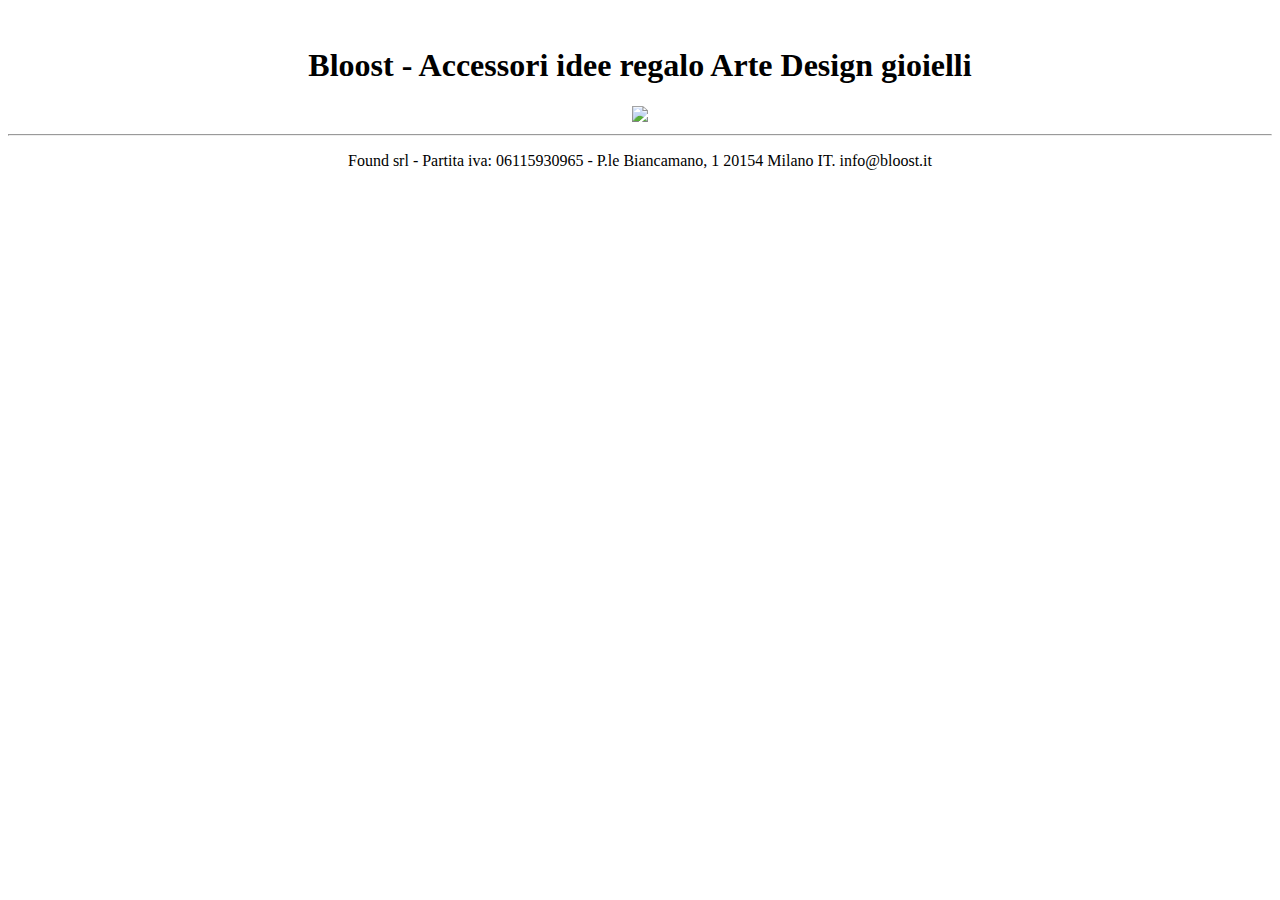
==== index.html @ 4af17f10 "Create index.html" ====
<!DOCTYPE html>
<html lang="it">
<head>
  <meta charset="utf-8">
  <title>Bloost - Accessori idee regalo Arte Design gioielli</title>
  <meta name="viewport" content="width=device-width, initial-scale=1.0">
  <meta name="description" content="Bloost - Accessori idee regalo Arte Design gioielli, Complementi d&#039;arredo e oggetti d&#039;arte unici e limitati. Il primo store per chi ama la cultura e l&#039;arte.">
  <meta name="author" content="">

	<!--link rel="stylesheet/less" href="less/bootstrap.less" type="text/css" /-->
	<!--link rel="stylesheet/less" href="less/responsive.less" type="text/css" /-->
	<!--script src="js/less-1.3.3.min.js"></script-->
	<!--append ‘#!watch’ to the browser URL, then refresh the page. -->
	
	<link href="css/bootstrap.min.css" rel="stylesheet">
	<link href="css/style.css" rel="stylesheet">
    <link rel="stylesheet" href="css/font-awesome.min.css">

  <!-- HTML5 shim, for IE6-8 support of HTML5 elements -->
  <!--[if lt IE 9]>
    <script src="js/html5shiv.js"></script>
  <![endif]-->

  <!-- Fav and touch icons -->
  <link rel="apple-touch-icon-precomposed" sizes="144x144" href="img/apple-touch-icon-144-precomposed.png">
  <link rel="apple-touch-icon-precomposed" sizes="114x114" href="img/apple-touch-icon-114-precomposed.png">
  <link rel="apple-touch-icon-precomposed" sizes="72x72" href="img/apple-touch-icon-72-precomposed.png">
  <link rel="apple-touch-icon-precomposed" href="img/apple-touch-icon-57-precomposed.png">
  <link rel="shortcut icon" href="img/favicon.png">
  
	<script type="text/javascript" src="js/jquery.min.js"></script>
	<script type="text/javascript" src="js/bootstrap.min.js"></script>
	<script type="text/javascript" src="js/scripts.js"></script>
    

<!-- EW - Lorenzo -->

<link rel="stylesheet" type="text/css" href="css/cookiecuttr.css" />

<script type="text/javascript" src="js/jquery.cookie.js"></script>

<script type="text/javascript" src="js/jquery.cookiecuttr.js"></script>

<script>
$(document).ready(function () {

	// activate cookie cutter

    $.cookieCuttr({

    	cookieAnalytics: false,

    	 cookieMessage: 'I cookies ci aiutano a fornire i nostri servizi. Utilizzando tali servizi, accetti l\'utilizzo dei cookies da parte nostra. <a href="{{cookiePolicyLink}}" title="Informazioni sui nostri cookies"> Maggiori informazioni qui</a>.',

    	 cookiePolicyLink: 'http://www.bloost.it/ita/pag/Privacy-Policy.aspx',

		 cookieAcceptButtonText: 'Accetta',

		 cookieNotificationLocationBottom: 'true'

    });

});      
</script>
<!-- EW - Lorenzo -->

</head>

<body>
<div class="container"><br>
	<div class="row clearfix">
		<div class="col-md-12 column">
			<div align="center">
				<h1 class="hidden">
					Bloost - Accessori idee regalo Arte Design gioielli
				</h1>
                <img src="img/bloost-e-store-1.jpg" width="100%" height="auto">
                <hr>
                 <p>
				 Found srl - Partita iva: 06115930965 - P.le Biancamano, 1 20154 Milano IT. info@bloost.it


				</p>
			</div>
		</div>
	</div>
	
</div>
</body>
</html>
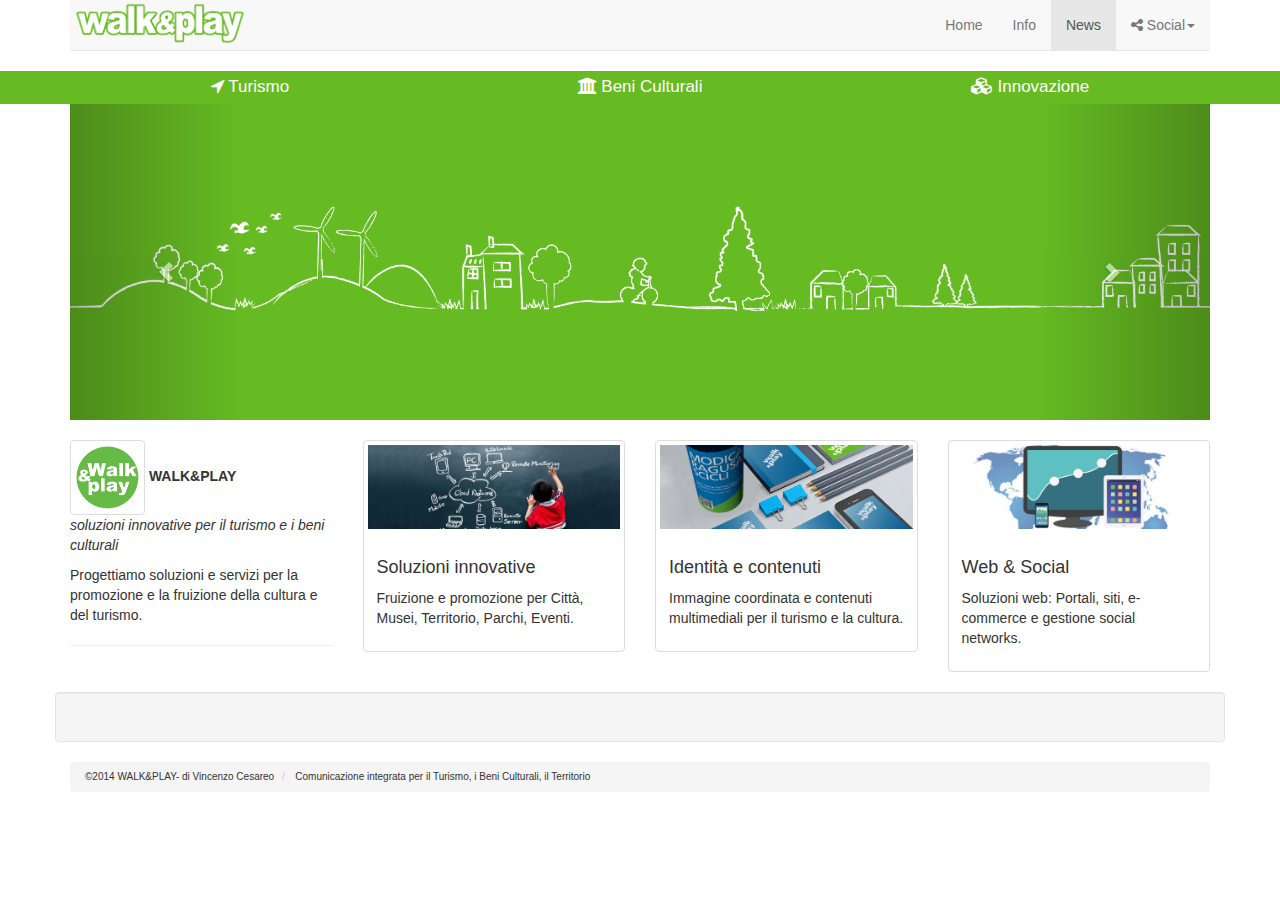
==== commit 468c47c8: "caricamento prog" ====
--- a/index.html
+++ b/index.html
@@ -1,90 +1,164 @@
 <!DOCTYPE html>
 <html lang="it">
 <head>
-  <meta charset="utf-8">
-  <title>Bloost - Accessori idee regalo Arte Design gioielli</title>
-  <meta name="viewport" content="width=device-width, initial-scale=1.0">
-  <meta name="description" content="Bloost - Accessori idee regalo Arte Design gioielli, Complementi d&#039;arredo e oggetti d&#039;arte unici e limitati. Il primo store per chi ama la cultura e l&#039;arte.">
-  <meta name="author" content="">
+<meta charset="utf-8">
+<title>Comunicazione Turismo e Beni Culturali Citt&agrave; Museo Azienda</title>
+<meta name="viewport" content="width=device-width, initial-scale=1.0">
+<meta name="description" content="Comunicazione turismo e Beni Culturali:immagine coordinata, fruizione e informazione, web social network. Citt&aacute; Musei Hotel Parchi naturali">
+<meta name="keywords" content="comunicazione turismo promozione culturale città musei azienda">
+<meta name="author" content="walkandplay.it">
+<meta http-equiv="Content-Type" content="text/html; charset=utf-8">
+<meta name="ROBOTS" content="INDEX,NOFOLLOW">
+<link href="css/css.css" rel="stylesheet">
 
-	<!--link rel="stylesheet/less" href="less/bootstrap.less" type="text/css" /-->
-	<!--link rel="stylesheet/less" href="less/responsive.less" type="text/css" /-->
-	<!--script src="js/less-1.3.3.min.js"></script-->
-	<!--append ‘#!watch’ to the browser URL, then refresh the page. -->
-	
-	<link href="css/bootstrap.min.css" rel="stylesheet">
-	<link href="css/style.css" rel="stylesheet">
-    <link rel="stylesheet" href="css/font-awesome.min.css">
-
-  <!-- HTML5 shim, for IE6-8 support of HTML5 elements -->
-  <!--[if lt IE 9]>
+<!-- HTML5 shim, for IE6-8 support of HTML5 elements -->
+<!--[if lt IE 9]>
     <script src="js/html5shiv.js"></script>
   <![endif]-->
 
-  <!-- Fav and touch icons -->
-  <link rel="apple-touch-icon-precomposed" sizes="144x144" href="img/apple-touch-icon-144-precomposed.png">
-  <link rel="apple-touch-icon-precomposed" sizes="114x114" href="img/apple-touch-icon-114-precomposed.png">
-  <link rel="apple-touch-icon-precomposed" sizes="72x72" href="img/apple-touch-icon-72-precomposed.png">
-  <link rel="apple-touch-icon-precomposed" href="img/apple-touch-icon-57-precomposed.png">
-  <link rel="shortcut icon" href="img/favicon.png">
-  
-	<script type="text/javascript" src="js/jquery.min.js"></script>
-	<script type="text/javascript" src="js/bootstrap.min.js"></script>
-	<script type="text/javascript" src="js/scripts.js"></script>
-    
-
-<!-- EW - Lorenzo -->
-
-<link rel="stylesheet" type="text/css" href="css/cookiecuttr.css" />
-
-<script type="text/javascript" src="js/jquery.cookie.js"></script>
-
-<script type="text/javascript" src="js/jquery.cookiecuttr.js"></script>
-
-<script>
-$(document).ready(function () {
-
-	// activate cookie cutter
-
-    $.cookieCuttr({
-
-    	cookieAnalytics: false,
-
-    	 cookieMessage: 'I cookies ci aiutano a fornire i nostri servizi. Utilizzando tali servizi, accetti l\'utilizzo dei cookies da parte nostra. <a href="{{cookiePolicyLink}}" title="Informazioni sui nostri cookies"> Maggiori informazioni qui</a>.',
-
-    	 cookiePolicyLink: 'http://www.bloost.it/ita/pag/Privacy-Policy.aspx',
-
-		 cookieAcceptButtonText: 'Accetta',
-
-		 cookieNotificationLocationBottom: 'true'
-
-    });
-
-});      
-</script>
-<!-- EW - Lorenzo -->
-
+<script type="text/javascript" src="js/scripts.js"></script>
 </head>
 
 <body>
-<div class="container"><br>
-	<div class="row clearfix">
-		<div class="col-md-12 column">
-			<div align="center">
-				<h1 class="hidden">
-					Bloost - Accessori idee regalo Arte Design gioielli
-				</h1>
-                <img src="img/bloost-e-store-1.jpg" width="100%" height="auto">
-                <hr>
-                 <p>
-				 Found srl - Partita iva: 06115930965 - P.le Biancamano, 1 20154 Milano IT. info@bloost.it
+<div class="container">
+  <div class="row clearfix">
+    <div class="col-md-12 column">
+      <nav class="navbar navbar-default navbar-static-top" role="navigation">
+        <div class="navbar-header">
+          <button type="button" class="navbar-toggle" data-toggle="collapse" data-target="#bs-example-navbar-collapse-1"> <span class="sr-only"></span><span class="icon-bar"></span><span class="icon-bar"></span><span class="icon-bar"></span></button>
+          <a href="index.html" target="_self" title="Walkandplay - comunicazione e contenuti turistici e per la Cultura"><img src="data/images/logo-walkandplay-comunicazione-turistica-beni-culturali.png" alt="logo walkandplay; comunicazione turistica e  culturale" width="180" height="45" class="pull-left"></a><a href="index.html" target="_self" class="navbar-brand hidden tit">
+          <h1 title="contenuti, servizi digitali, immagine e promozione">comunicazione turismo e beni culturali</h1>
+          </a></div>
+        <div class="collapse navbar-collapse" id="bs-example-navbar-collapse-1">
+          <ul class="nav navbar-nav navbar-right">
+            <li> <a href="index.html">Home</a> </li>
+            <li> <a href="data/newsletter.html">Info</a> </li>
+            <li class="active"> <a href="data/news.html">News</a> </li>
+            <li class="dropdown"> <a href="#" class="dropdown-toggle" data-toggle="dropdown"><i class="fa fa-share-alt"></i> Social<strong class="caret"></strong></a>
+              <ul class="dropdown-menu">
+                <li class="socialtopmenu"> <a href="https://www.facebook.com/walkandplay"><i class="fa fa-facebook-square fa-lg"></i> Facebook</a> </li>
+                <li class="socialtopmenu"> <a href="https://twitter.com/sicilia_turismo"><i class="fa fa-twitter-square fa-lg"></i> Twitter</a> </li>
+               <li class="socialtopmenu"> <a href="https://plus.google.com/+WalkandplayIt  "><i class="fa fa-google-plus-square fa-lg"></i> Google+</a> </li>
+              </ul>
+            </li>
+          </ul>
+        </div>
+      </nav>
+    </div>
+  </div>
+</div>
+<div class="container-fluid background_verde">
+  <div class="container">
+    <div class="row clearfix">
+      <div class="col-md-4 col-sm-4 column"> <a href="data/turismo.html" title="Servizi per il Turismo: promozione e comunicazione" target="_self">
+        <button type="button" class="btn btn-block btn-success areeserv">
+        <h3><i class="fa fa-location-arrow"></i> Turismo</h3>
+        </button>
+        </a> </div>
+      <div class="col-md-4 col-sm-4 column"> <a href="data/beni-culturali.html" title="servizi per i beni culturali, parchi, musei" target="_self">
+        <button type="button" class="btn btn-block btn-success areeserv">
+        <h3><i class="fa fa-bank"></i> Beni Culturali</h3>
+        </button>
+        </a> </div>
+      <div class="col-md-4 col-sm-4 column"> <a href="data/prodotti.html" title="soluzioni innovative di visita, promozione, fruizione Turistica e Culturale" target="_self">
+        <button type="button" class="btn btn-block btn-success areeserv">
+        <h3> <i class="fa fa-cubes"></i> Innovazione</h3>
+        </button>
+        </a> </div>
+    </div>
+  </div>
+</div>
 
+<!--PULSANTE NEWS MOBILE -->
+<div class="container-fluid background_verde">
+  <div class="container">
+    <div class="row clearfix">
+    <div class="col-md-12 col-sm-12 column visible-xs"><a href="data/news.html" target="_self">
+        <button type="button" class="btn btn-block btn-success areeserv">
+        <h3> <i class="fa fa-list"></i> News</h3>
+        </button>
+        </a>
+    </div>
+    </div>
+    </div>
+    </div>
+  <!--/PULSANTE NEWS MOBILE -->  
+  
+<div class="container">
+  <div class="row clearfix">
+    <div class="col-sm-12 column" >
+      <div class="carousel slide hidden-xs" id="carousel-946436">
+        <div class="carousel-inner background_verde">
+          <div class="item active"> <img src="data/images/turismo-immagine-grafica-profilo-walkandplay.gif" alt="turismo immagine coordinata e promozione" width="1801" height="500"> </div>
+          <div class="item"> <img src="data/images/beni-culturali-immagine-grafica-profilo-walkandplay.gif" alt="beni culturali comunicazione valorizzazione" width="1801" height="500"> </div>
+        </div>
+        <a class="left carousel-control" href="#carousel-946436" data-slide="prev"><span class="glyphicon glyphicon-chevron-left"></span></a> <a class="right carousel-control" href="#carousel-946436" data-slide="next"><span class="glyphicon glyphicon-chevron-right"></span></a> </div>
+    </div>
+  </div>
+</div>
+<br>
+<div class="container">
+  <div class="row clearfix">
+    <div class="col-md-12  col-sm-12 column">
+      <div class="row">
+       <div class="col-md-3 col-sm-3 ">
+          <div>
+            <div class="caption">
+              <div class="box"><img class="img-thumbnail" src="data/img/icon.png" alt="soluzioni digitali per il turismo e i beni culturali" width="75" height="75">
+                <strong>WALK&amp;PLAY</strong><p><em>soluzioni innovative per il turismo e i beni culturali</em></p>
+              </div>
+              <p>Progettiamo soluzioni e servizi per la promozione e la fruizione della cultura e del turismo.</p>
+            </div>
+          </div><hr>
+        </div>
 
-				</p>
-			</div>
-		</div>
-	</div>
-	
+        <div class="col-md-3 col-sm-3 ">
+          <a href="data/prodotti.html" title="Soluzioni innovative, Fruizione e promozione per Città, Musei, Territorio, Parchi, Eventi. Virtual tour, Guide Totem." target="_self"> <div class="thumbnail"> <img src="data/images/soluzioni-digitali-turismo.jpg" alt="soluzioni digitali per il turismo e i beni culturali" width="600" height="200">
+            <div class="caption">
+              <div class="box">
+                <h2> Soluzioni innovative</h2>
+              </div>
+              <p>Fruizione e promozione per Città, Musei, Territorio, Parchi, Eventi.</p>
+            </div>
+          </div></a>
+        </div>
+        <div class="col-md-3 col-sm-3 ">
+          <a href="data/identita-contenuti-turismo-beni-culturali.html" title="Immagine coordinata contenuti multimediali fotografia audio video" target="_self"><div class="thumbnail"> <img src="data/images/comunicazione.jpg" alt="Identità e contenuti per la promozione turistica e culturale"  width="600" height="200">
+            <div class="caption">
+              <div class="box">
+                <h2> Identità e contenuti </h2>
+              </div>
+              <p> Immagine coordinata e contenuti multimediali per il turismo e la cultura.</p>
+            </div>
+          </div></a>
+        </div>
+        <div class="col-md-3 col-sm-3 ">
+          <a href="data/web-social.html" title="siti web portali per turismo musei consorzi hotel" target="_self"><div class="thumbnail"> <img src="data/images/web-sito-turismo-cultura.jpg" alt="siti web portali e gestione social networks" width="600" height="200">
+            <div class="caption">
+              <div class="box">
+                <h2> Web &amp; Social </h2>
+              </div>
+              <p> Soluzioni web: Portali, siti, e-commerce e gestione social networks.</p>
+            </div>
+          </div></a>
+        </div>
+      </div>
+    </div>
+   
+  </div>
 </div>
+<div class="container"><div class="row clearfix">
+  <div class="col-md-12 column well">
+    <p class="allineac"> </p>
+  </div>
+</div>
+<div class="row clearfix">
+  <div class="col-md-12 column">
+    <ul class="breadcrumb text10">
+      <li> ©2014 WALK&amp;PLAY<span class="divider"></span>- di Vincenzo Cesareo </li>
+      <li> Comunicazione integrata per il Turismo, i Beni Culturali, il Territorio</li>
+    </ul>
+  </div>
+</div></div>
 </body>
 </html>
